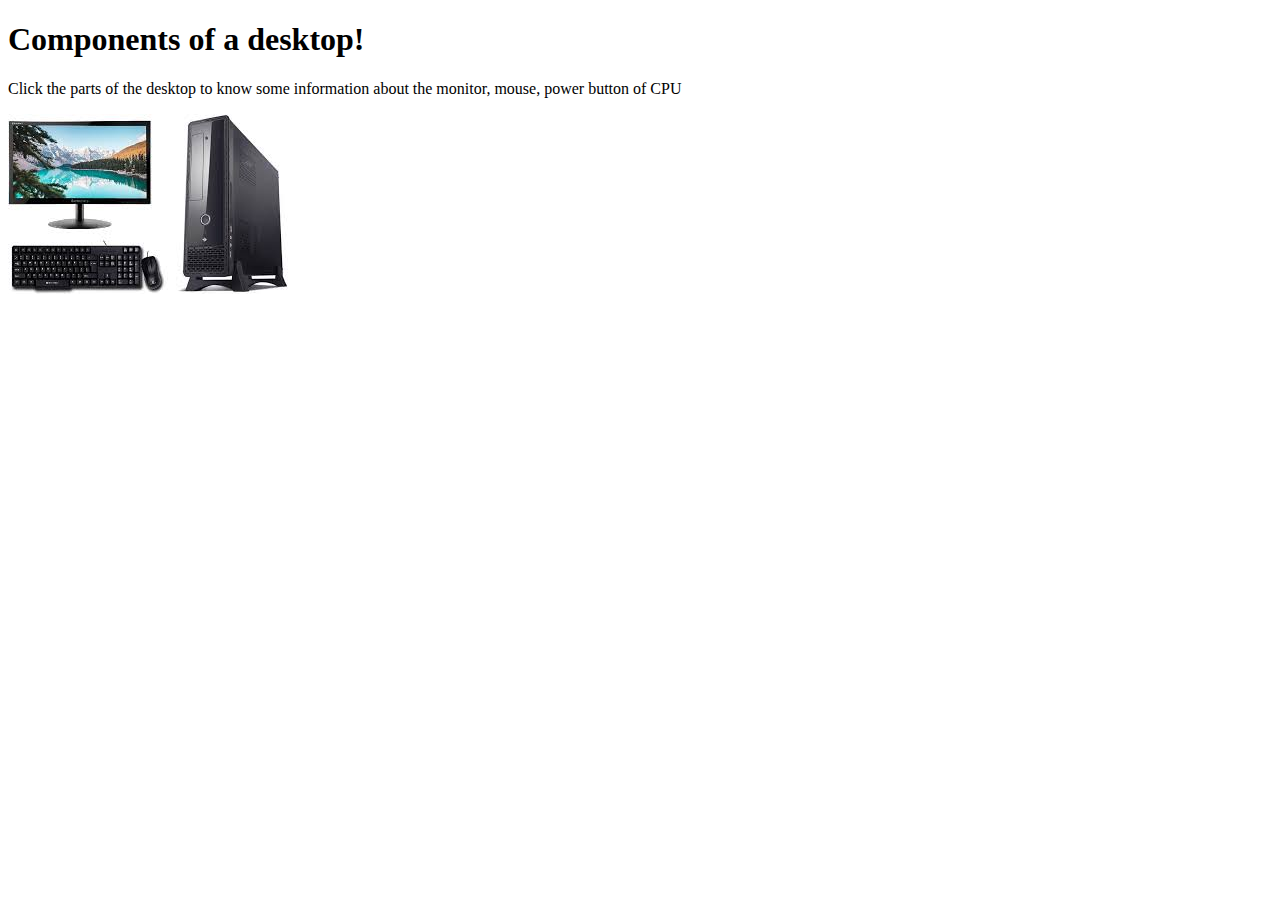
==== ex1.html @ 9e84d039 "Add files via upload" ====
<!DOCTYPE html>
<html lang="en">
<head>
    <meta charset="UTF-8">
    <meta name="viewport" content="width=device-width, initial-scale=1.0">
    <title>picture</title>
</head>
<body>
    <h1>
        Components of a desktop!
    </h1>
    <p>
        Click the parts of the desktop to know some information about the monitor, mouse, power button of CPU
    </p>
    <img src="desktop.jpg" usemap="#image-map" ismap>

    <map name="image-map">
        <area target="_blank" alt="Monitor"  href="https://en.wikipedia.org/wiki/Computer_monitor" coords="2,7,142,87" shape="rect">
        <area target="_blank" alt="Power Button of CPU"  href="https://www.lifewire.com/power-button-and-on-off-symbols-2625969" coords="197,103,7" shape="circle">
        <area target="_blank" alt="Mouse"  href="https://en.wikipedia.org/wiki/Computer_mouse" coords="134,147,144,142,151,157,148,173,137,162" shape="poly">
    </map>
</body>
</html>
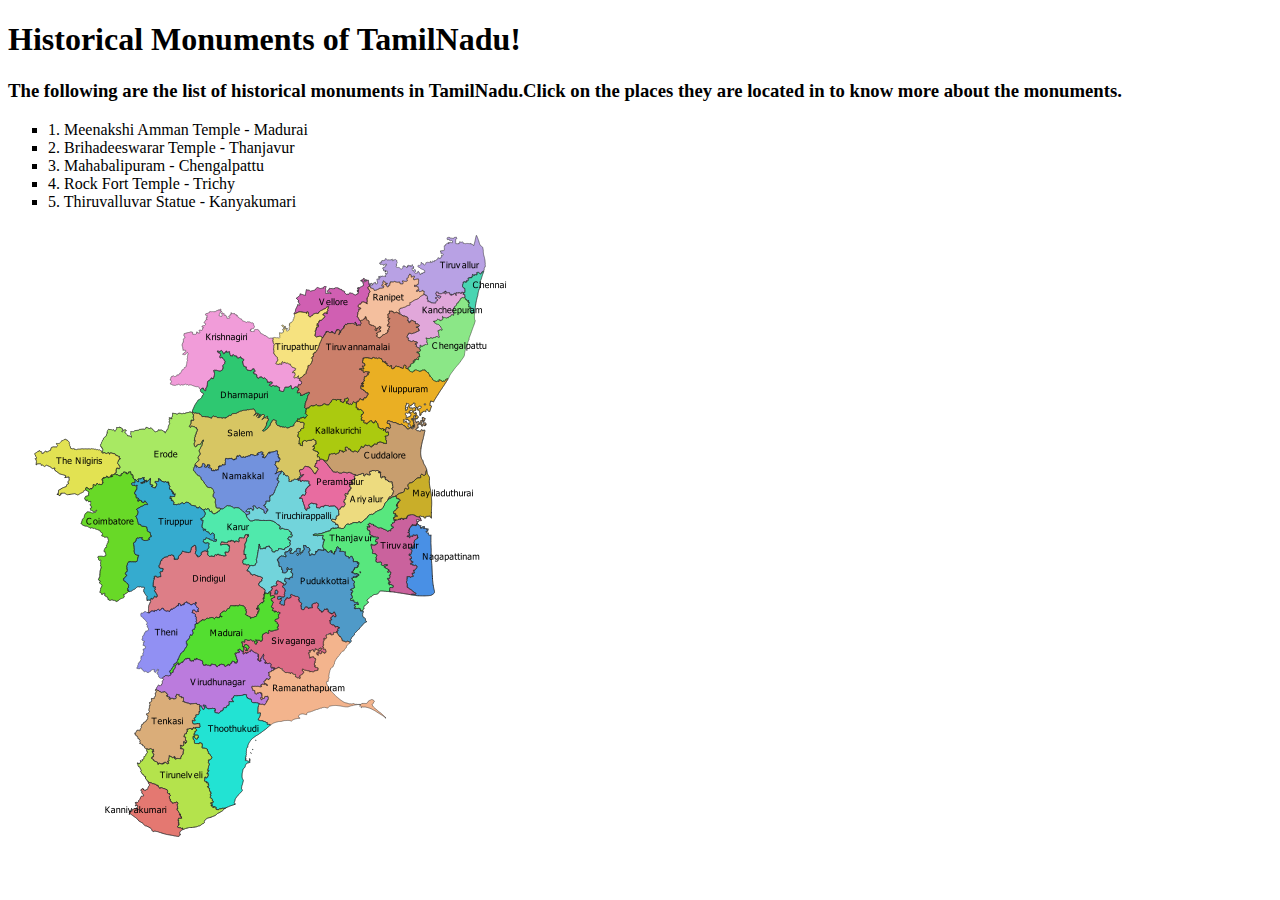
==== commit 8015fd49: "Add files via upload" ====
--- a/ex1.html
+++ b/ex1.html
@@ -7,17 +7,28 @@
 </head>
 <body>
     <h1>
-        Components of a desktop!
+        Historical Monuments of TamilNadu!
     </h1>
-    <p>
-        Click the parts of the desktop to know some information about the monitor, mouse, power button of CPU
-    </p>
-    <img src="desktop.jpg" usemap="#image-map" ismap>
+    <h3>
+        The following are the list of historical monuments in TamilNadu.Click on the places they are located in to know more about the monuments.
+    </h3>
+    <ul type="square">
+        <li>1. Meenakshi Amman Temple - Madurai </li>
+        <li>2. Brihadeeswarar Temple - Thanjavur </li>
+        <li>3. Mahabalipuram - Chengalpattu</li>
+        <li>4. Rock Fort Temple - Trichy</li>
+        <li>5. Thiruvalluvar Statue - Kanyakumari</li>
+    </ul>
+    
+    <img src="tndistrict_1.png" usemap="#image-map" ismap>
 
     <map name="image-map">
-        <area target="_blank" alt="Monitor"  href="https://en.wikipedia.org/wiki/Computer_monitor" coords="2,7,142,87" shape="rect">
-        <area target="_blank" alt="Power Button of CPU"  href="https://www.lifewire.com/power-button-and-on-off-symbols-2625969" coords="197,103,7" shape="circle">
-        <area target="_blank" alt="Mouse"  href="https://en.wikipedia.org/wiki/Computer_mouse" coords="134,147,144,142,151,157,148,173,137,162" shape="poly">
-    </map>
+        <area target="_blank" alt="Meenakshi Amman Temple"  href="https://en.wikipedia.org/wiki/Meenakshi_Temple" coords="166,437,179,415,172,423,171,431,177,430,187,430,195,438,208,437,221,436,227,429,238,418,243,412,251,413,259,403,267,393,268,399,264,382,268,386,261,375,258,367,251,382,247,387,237,390,229,378,217,384,202,390,190,396" shape="poly">
+    <area target="_blank" alt="Brihadeeswarar Temple"  href="https://en.wikipedia.org/wiki/Brihadisvara_Temple" coords="307,307,317,304,330,301,342,297,353,295,363,289,370,282,377,273,387,269,388,278,385,285,382,296,375,301,361,301,363,309,363,318,367,329,373,337,379,346,379,361,367,365,358,373,353,383,344,374,345,364,347,351,349,341,343,330,332,324,320,324,315,313" shape="poly">
+    <area target="_blank" alt="Mahabalipuram"  href="https://en.wikipedia.org/wiki/Group_of_Monuments_at_Mahabalipuram" coords="466,89,461,79,453,71,447,81,437,89,427,93,431,104,421,110,411,119,403,135,409,128,402,142,409,142,415,142,422,148,431,151,438,151,447,138,455,127,462,103" shape="poly">
+    <area target="_blank" alt="Rock Fort Temple"  href="https://en.wikipedia.org/wiki/Tiruchirappalli_Rock_Fort" coords="241,289,249,280,258,283,260,273,266,263,270,250,279,250,288,252,298,254,295,262,295,274,302,277,307,278,317,278,325,280,326,289,322,294,327,298,319,301,313,302,307,306,314,311,314,320,306,323,296,316,292,322,283,322,275,326,271,334,275,343,282,343,275,353,263,357,256,362,252,350,241,343,247,335,249,324,259,318,281,312,267,323,267,296,277,302" shape="poly">
+    <area target="_blank" alt="Thiruvalluvar Statue"  href="https://en.wikipedia.org/wiki/Thiruvalluvar_Statue" coords="123,588,127,579,132,570,137,563,143,557,150,562,159,564,163,576,170,584,169,596,169,607,153,604,138,601" shape="poly">
+</map>
+            
 </body>
 </html>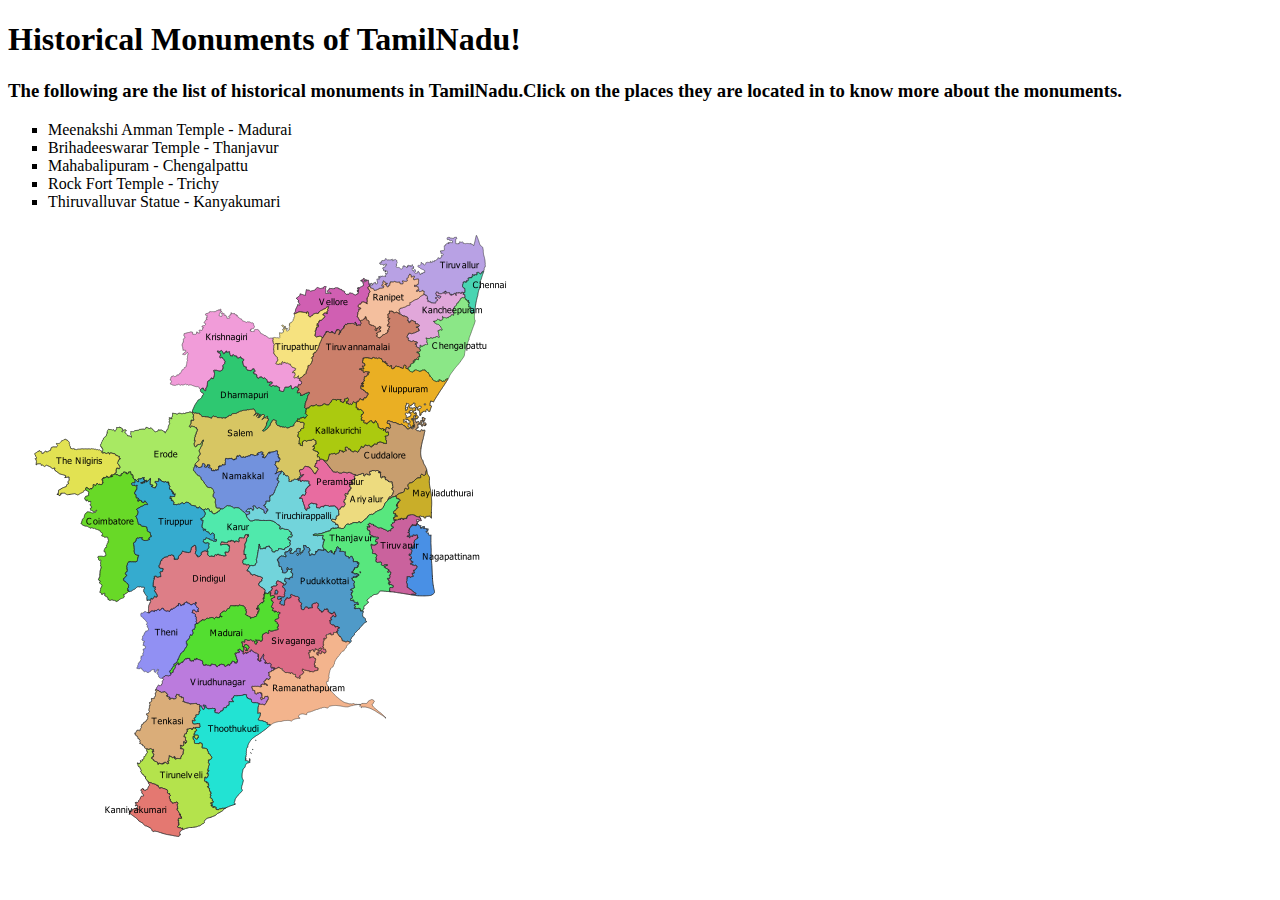
==== commit 9e539a51: "Update ex1.html" ====
--- a/ex1.html
+++ b/ex1.html
@@ -13,11 +13,11 @@
         The following are the list of historical monuments in TamilNadu.Click on the places they are located in to know more about the monuments.
     </h3>
     <ul type="square">
-        <li>1. Meenakshi Amman Temple - Madurai </li>
-        <li>2. Brihadeeswarar Temple - Thanjavur </li>
-        <li>3. Mahabalipuram - Chengalpattu</li>
-        <li>4. Rock Fort Temple - Trichy</li>
-        <li>5. Thiruvalluvar Statue - Kanyakumari</li>
+        <li> Meenakshi Amman Temple - Madurai </li>
+        <li> Brihadeeswarar Temple - Thanjavur </li>
+        <li> Mahabalipuram - Chengalpattu</li>
+        <li> Rock Fort Temple - Trichy</li>
+        <li> Thiruvalluvar Statue - Kanyakumari</li>
     </ul>
     
     <img src="tndistrict_1.png" usemap="#image-map" ismap>
@@ -31,4 +31,4 @@
 </map>
             
 </body>
-</html>+</html>
